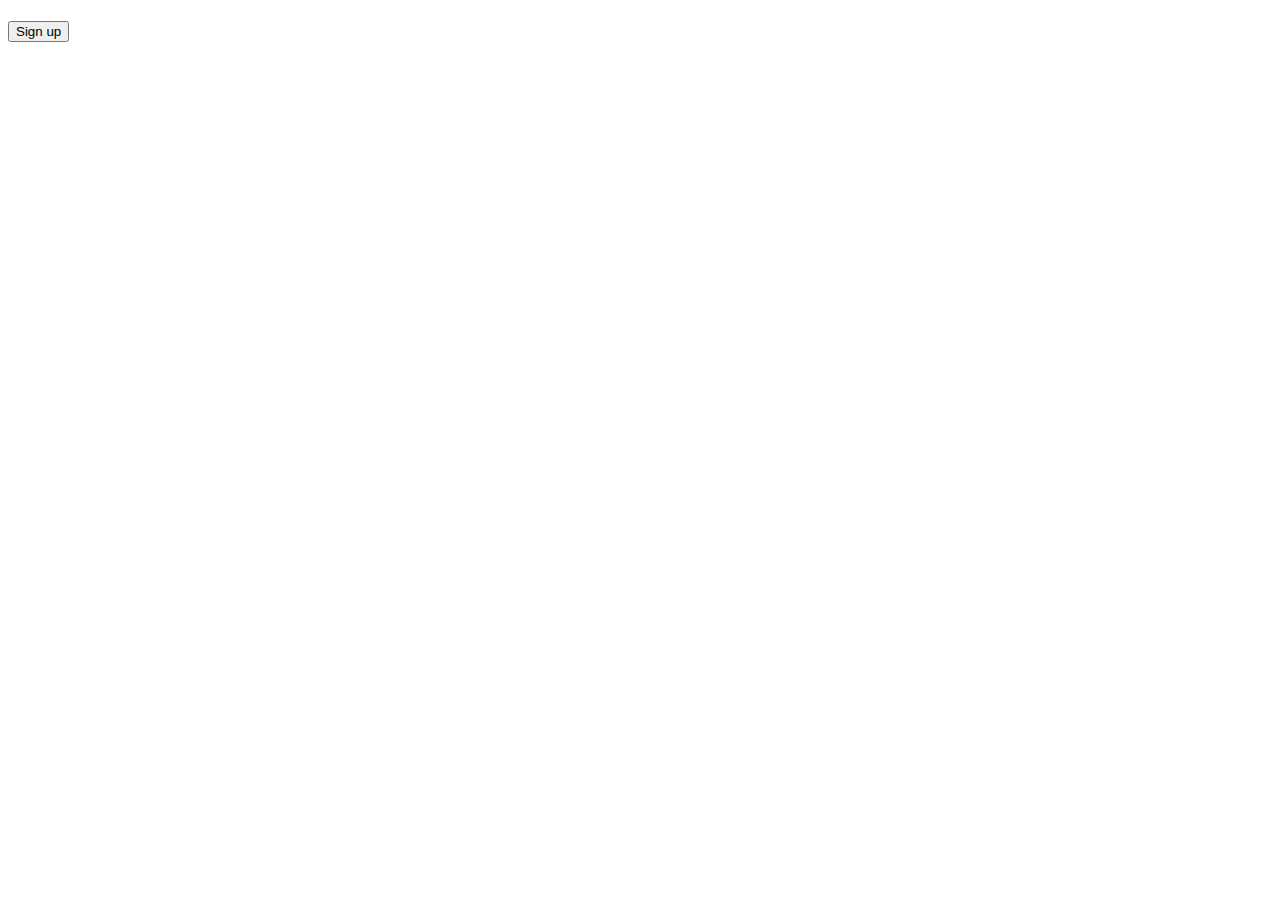
==== index.html @ 34a4ace8 "templete" ====
<!DOCTYPE html>
<html lang="en">
<head>
    <meta charset="UTF-8">
    <meta http-equiv="X-UA-Compatible" content="IE=edge">
    <meta name="viewport" content="width=device-width, initial-scale=1.0">
    <title>Document</title>
</head>
<body>
    <header>
        <picture></picture>
        <div>
            <a href=""></a>
            <a href=""></a>
            <a href=""></a>
        </div>
    </header>
    <main>
        <div>
            <div></div>
            <div>
                <picture></picture>
            </div>
        </div>
        <div>
            <h1></h1>
            <div>
                <div></div>
                <div></div>
                <div></div>
                <div></div>
            </div>
        </div>
        <div>
            <p></p>
        </div>
        <div>
            <div>
                <h3></h3>
                <p></p>
            </div>
            <div>
                <button>Sign up</button>
            </div>
        </div>
    </main>
    <footer></footer>
</body>
</html>
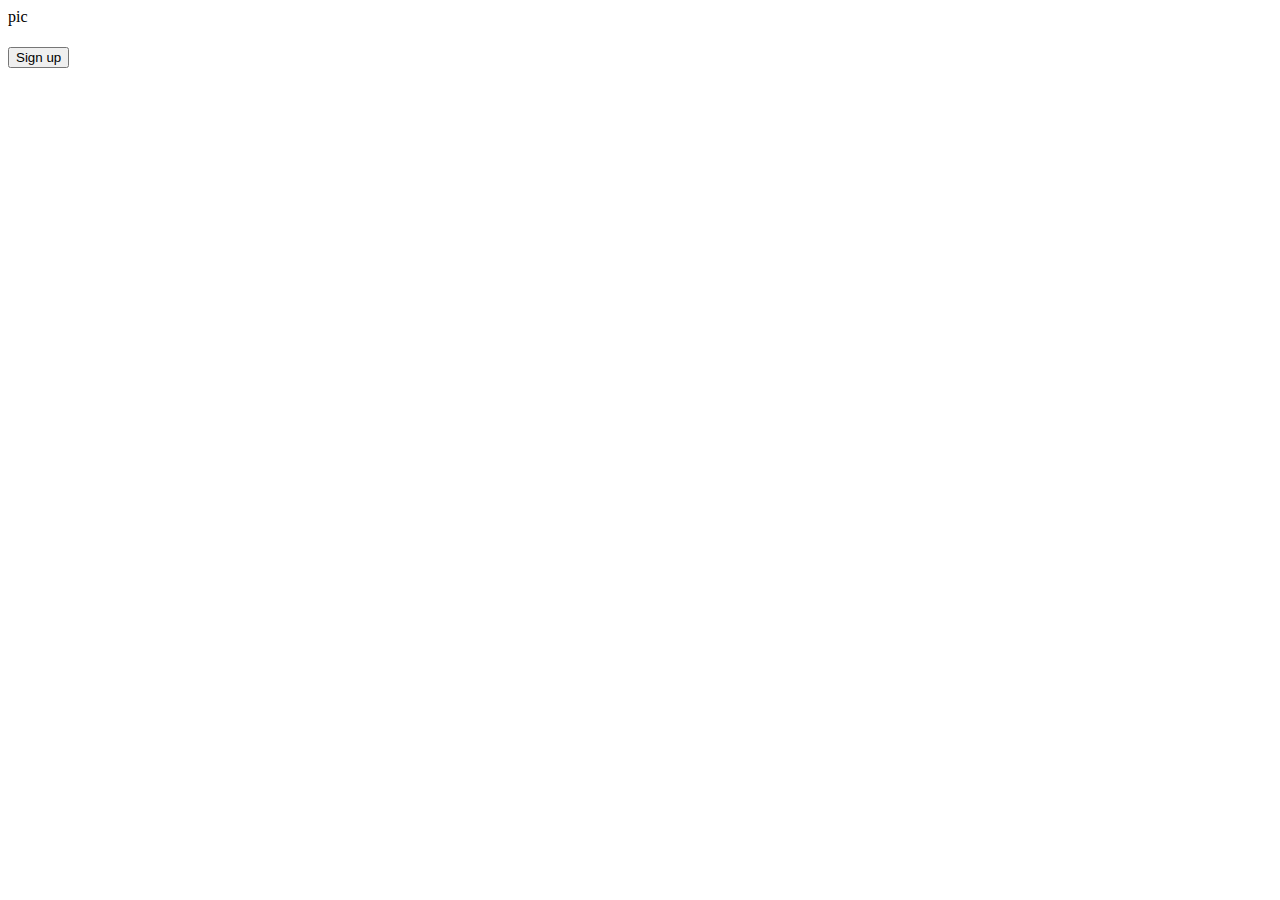
==== commit 888ec484: "Update index.html" ====
--- a/index.html
+++ b/index.html
@@ -8,7 +8,7 @@
 </head>
 <body>
     <header>
-        <picture></picture>
+        <picture>pic</picture>
         <div>
             <a href=""></a>
             <a href=""></a>
@@ -46,4 +46,4 @@
     </main>
     <footer></footer>
 </body>
-</html>+</html>
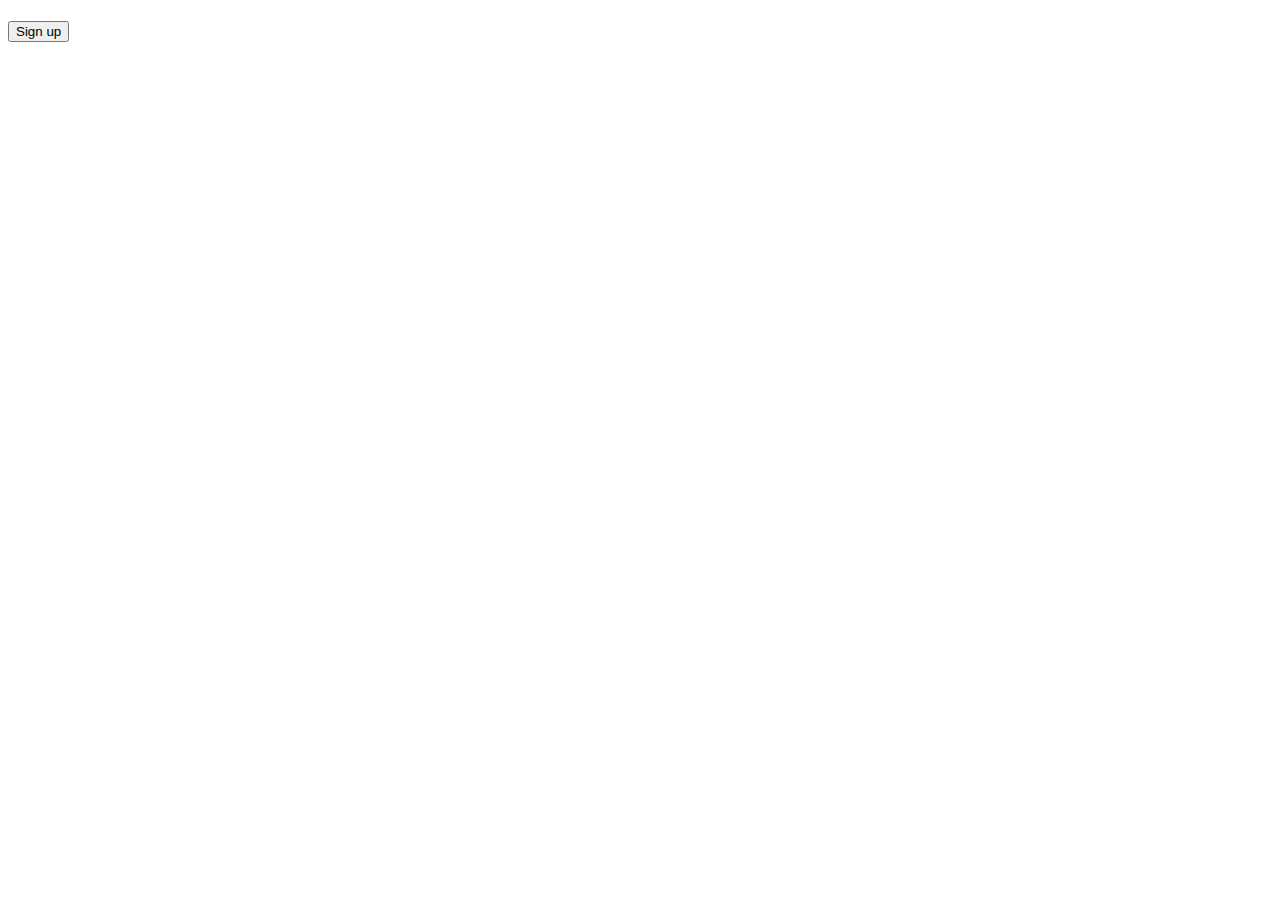
==== commit cac72534: "Update index.html" ====
--- a/index.html
+++ b/index.html
@@ -8,7 +8,7 @@
 </head>
 <body>
     <header>
-        <picture>pic</picture>
+        <picture></picture>
         <div>
             <a href=""></a>
             <a href=""></a>
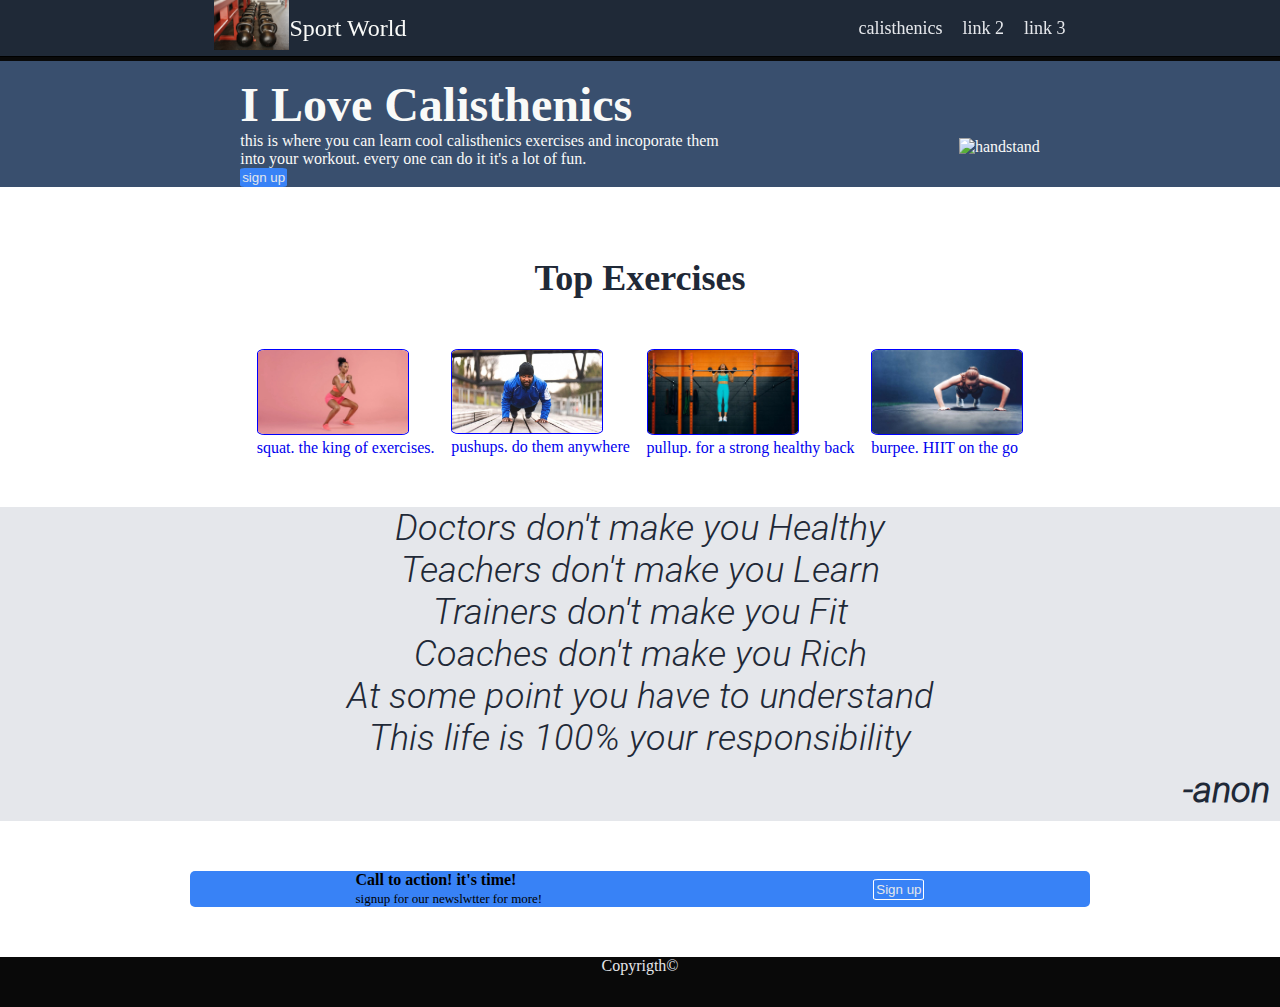
==== commit 3f209694: "solo project" ====
--- a/index.html
+++ b/index.html
@@ -4,46 +4,91 @@
     <meta charset="UTF-8">
     <meta http-equiv="X-UA-Compatible" content="IE=edge">
     <meta name="viewport" content="width=device-width, initial-scale=1.0">
-    <title>Document</title>
+    <title>calisthenics</title>
+    <link rel="stylesheet" href="./styles/style.css">
 </head>
 <body>
     <header>
-        <picture></picture>
-        <div>
-            <a href=""></a>
-            <a href=""></a>
-            <a href=""></a>
+        <a href="./index.html" class="logo">
+            <picture>
+                <img src="./resources/images/logo.jpg" alt="to the home page">
+            </picture>
+            <span class="default">Sport World</span>
+            <span class="hover">To Homepage</span>
+        </a>
+        <div class="nav">
+            <a href="./calisthenics.html">calisthenics</a>
+            <a href="">link 2</a>
+            <a href="">link 3</a>
         </div>
     </header>
     <main>
-        <div>
-            <div></div>
+        <div class="hero">
             <div>
-                <picture></picture>
+                <h1>i love calisthenics</h1>
+                <p>this is where you can learn cool calisthenics exercises and incoporate them</p>
+                <p>into your workout. every one can do it it's a lot of fun.</p>
+                <button class="signupbutton">sign up</button>
+            </div>
+            <div class="hero-img">
+                <picture>
+                    <img src="./resources/images/handstand.jpg" alt="handstand">
+                </picture>
             </div>
         </div>
-        <div>
-            <h1></h1>
-            <div>
-                <div></div>
-                <div></div>
-                <div></div>
-                <div></div>
+        <div  class="best-selection">
+            <h2>top exercises</h2>
+            <div class="suggestions">
+                <a href="https://www.healthline.com/health/squat-variations" target="_blank">
+                    <picture>
+                        <img src="./resources/images/squat.jpg" alt="squat">
+                    </picture>
+                    <span>squat. the king of exercises.</span> 
+                </a>
+
+                <a href="https://www.healthline.com/health-news/drop-and-give-me-20-push-ups-linked-to-lower-heart-disease-risk" target="_blank">
+                    <picture>
+                        <img src="./resources/images/pushup.jpg" alt="pushup">
+                    </picture>
+                    <span>pushups. do them anywhere</span>
+                </a>
+                <a href="https://www.healthline.com/health/fitness/pull-up-vs-chin-up" target="_blank">
+                    <picture>
+                        <img src="./resources/images/pullup.png" alt="pullup">
+                    </picture>
+                    <span>pullup. for a strong healthy back</span>
+                </a>
+                <a href="https://www.healthline.com/health/dreaded-exercises-and-why-they-are-good-for-you" target="_blank">
+                    <picture>
+                        <img src="./resources/images/burpee.jpg" alt="burpee">
+                    </picture>
+                    <span>burpee. HIIT on the go</span>
+                </a>
             </div>
         </div>
-        <div>
-            <p></p>
+        <div class="quote">
+            <p>Doctors don't make you Healthy</p>
+            <p>Teachers don't make you Learn</p>
+            <p>Trainers don't make you Fit</p>
+            <p>Coaches don't make you Rich</p>
+            <p>At some point you have to understand</p>
+            <p>This life is 100% your responsibility</p>
+            <p class="source">-anon</p>
         </div>
-        <div>
+        <div class="signup">
             <div>
-                <h3></h3>
-                <p></p>
+                <h4>Call to action! it's time!</h4>
+                <span>signup for our newslwtter for more!</span>
             </div>
             <div>
-                <button>Sign up</button>
+                <button class="signupbutton">Sign up</button>
             </div>
         </div>
     </main>
-    <footer></footer>
+    <footer>
+        <span>
+            Copyrigth&#169
+        </span> 
+    </footer>
 </body>
-</html>
+</html>--- a/styles/style.css
+++ b/styles/style.css
@@ -0,0 +1,181 @@
+@font-face {
+    font-family: "lightitalic";
+    src: url(../resources/fonts/Roboto-LightItalic.ttf) format('truetype');
+}
+* {
+    margin: 0;
+    padding: 0;
+  }
+body{
+    display: flex;
+    flex-direction: column;
+    align-content: stretch;
+}
+.logo {
+    color:#f9faf8;
+    font-size: 24px;
+    margin-top: auto;
+    display: flex;
+    align-items: center;
+}
+.logo .default{
+    display: inline;
+    width: 120px;
+}
+
+.logo .hover{
+ display: none;
+ font-size: 21px;
+ width: 120px;
+}
+ .logo:hover .default{
+    display: none;
+ }
+ .logo:hover .hover{
+    display: inline;
+ }
+.logo img{
+    height: 50px;
+    width: auto;
+}
+header{
+    display: flex;
+    justify-content:space-between;
+    background-color: #1f2937;
+    justify-content:space-around;
+    border-bottom:1px solid;
+    box-shadow: 0px 4px #090909;
+    z-index: 10;
+    position: sticky;
+    top: 0;
+}   
+header a {
+    text-decoration: none;
+}
+.nav{
+    display: flex;
+    justify-content:space-evenly;
+    align-items: center;
+}
+.nav a{
+    font-size: 18px;
+    color: #e5e7eb;
+    margin-left: 20px;
+}
+
+.hero{
+    display: flex;
+    background-color: #394f6e;
+    align-items: center;
+    justify-content: space-evenly;
+    color: #f9faf8;
+    padding-top: 20px;
+}
+
+.hero h1{
+    font-size: 48px;
+    font-weight: extra-bold;
+    text-transform: capitalize; 
+}
+
+.signupbutton{
+    background-color: #3882f6;
+    color: #e5e7eb;
+    border: 0;
+    border-radius: 10%;
+    padding: 2px;
+}
+.hero-img img{
+    width: 280px;
+    height: auto;
+    padding-top: 30px;
+}
+
+.best-selection{
+    margin-top: 20px;
+    display: flex;
+    flex-direction: column;
+    align-items: center;
+    height: 300px;
+    justify-content: space-evenly;
+}
+
+.best-selection h2{
+    text-transform: capitalize; 
+    font-size: 36px;
+    font-weight: bolder;
+    color: #1f2937;
+}
+
+.best-selection a{
+    text-decoration: none;
+    
+    display: flex;
+    flex-direction: column;
+    box-shadow: none;
+}
+.best-selection a:visited {
+    color: black;
+  }
+.best-selection img{
+    width: 150px;
+    height: auto;
+    border: 1px solid blue;
+    border-radius: 5%;
+    object-fit: cover;
+}
+.suggestions{
+    display: flex;
+    width: 800px;
+    justify-content: space-evenly;
+}
+
+.quote{
+    width: 100%;
+    background-color: #e5e7eb;
+    color:#1f2937;
+    font-size: 36px;
+    font-family: 'lightitalic';
+    display: flex;
+    flex-direction: column;
+    align-items: center;
+    margin: auto;
+}
+
+.quote .source{
+    align-self: flex-end;
+    font-weight: bold;
+    padding: 10px;
+}
+
+.signup{
+    margin: auto;
+    margin-top: 50px;
+    display: flex;
+    width: 900px;
+    background-color: #3882f6;
+    border-radius: 5px;
+    justify-content: space-around;
+    align-items: center;
+}
+
+.signup button{
+    border: 1px solid white;
+}
+
+.signup span{
+    font-weight: lighter;
+    font-size: small;
+}
+
+footer{
+    background-color: #090909;
+    color: #e5e7eb;
+    width: 100%;
+    text-align: center;
+    margin-top: 50px;
+    height: 50px;
+}
+footer span{
+    padding-top: 10px;
+}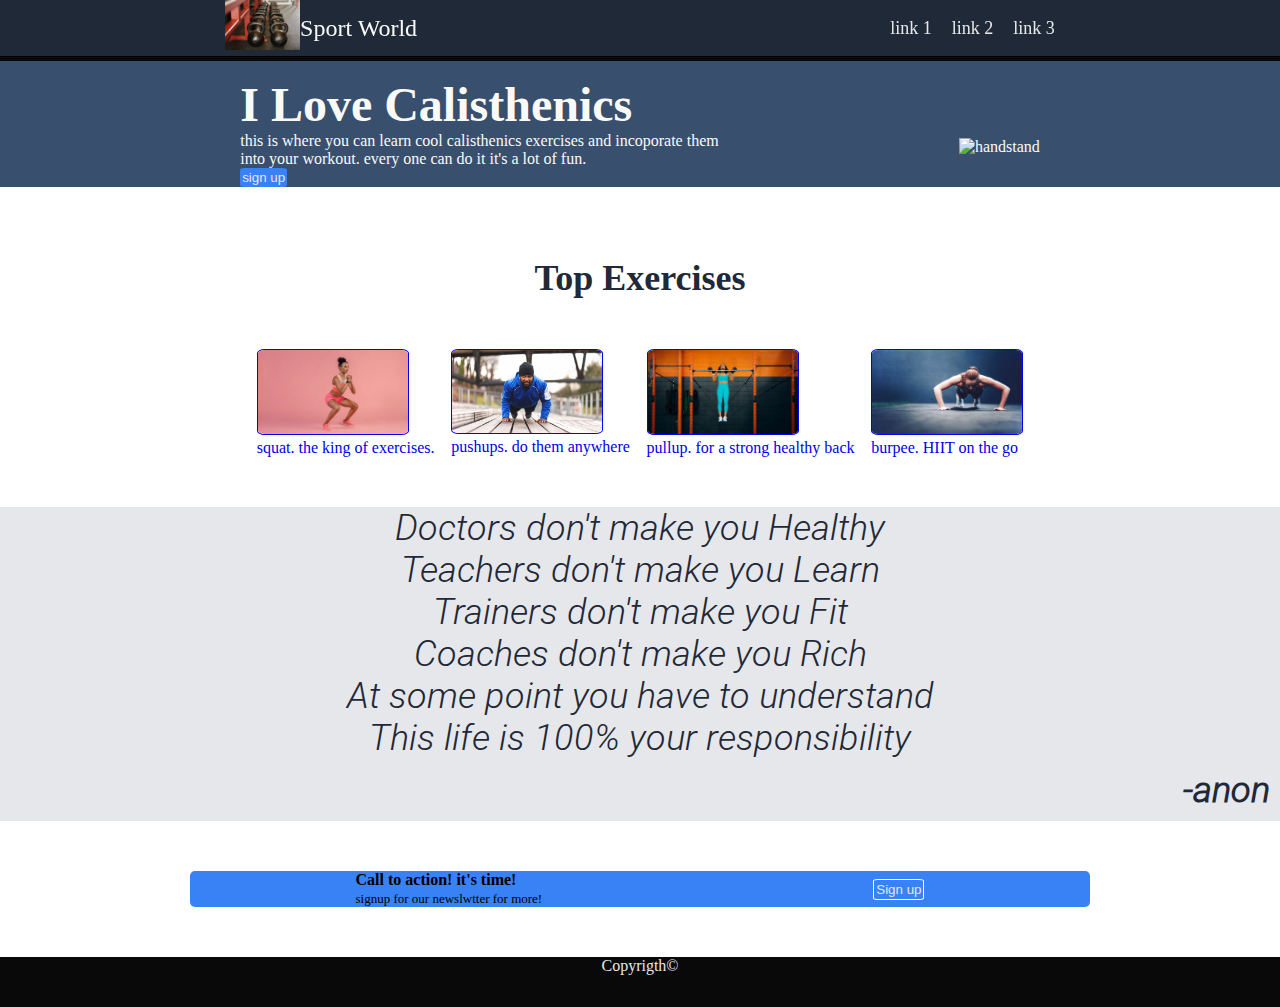
==== commit 224fa100: "unname header link" ====
--- a/index.html
+++ b/index.html
@@ -17,7 +17,7 @@
             <span class="hover">To Homepage</span>
         </a>
         <div class="nav">
-            <a href="./calisthenics.html">calisthenics</a>
+            <a href="">link 1</a>
             <a href="">link 2</a>
             <a href="">link 3</a>
         </div>
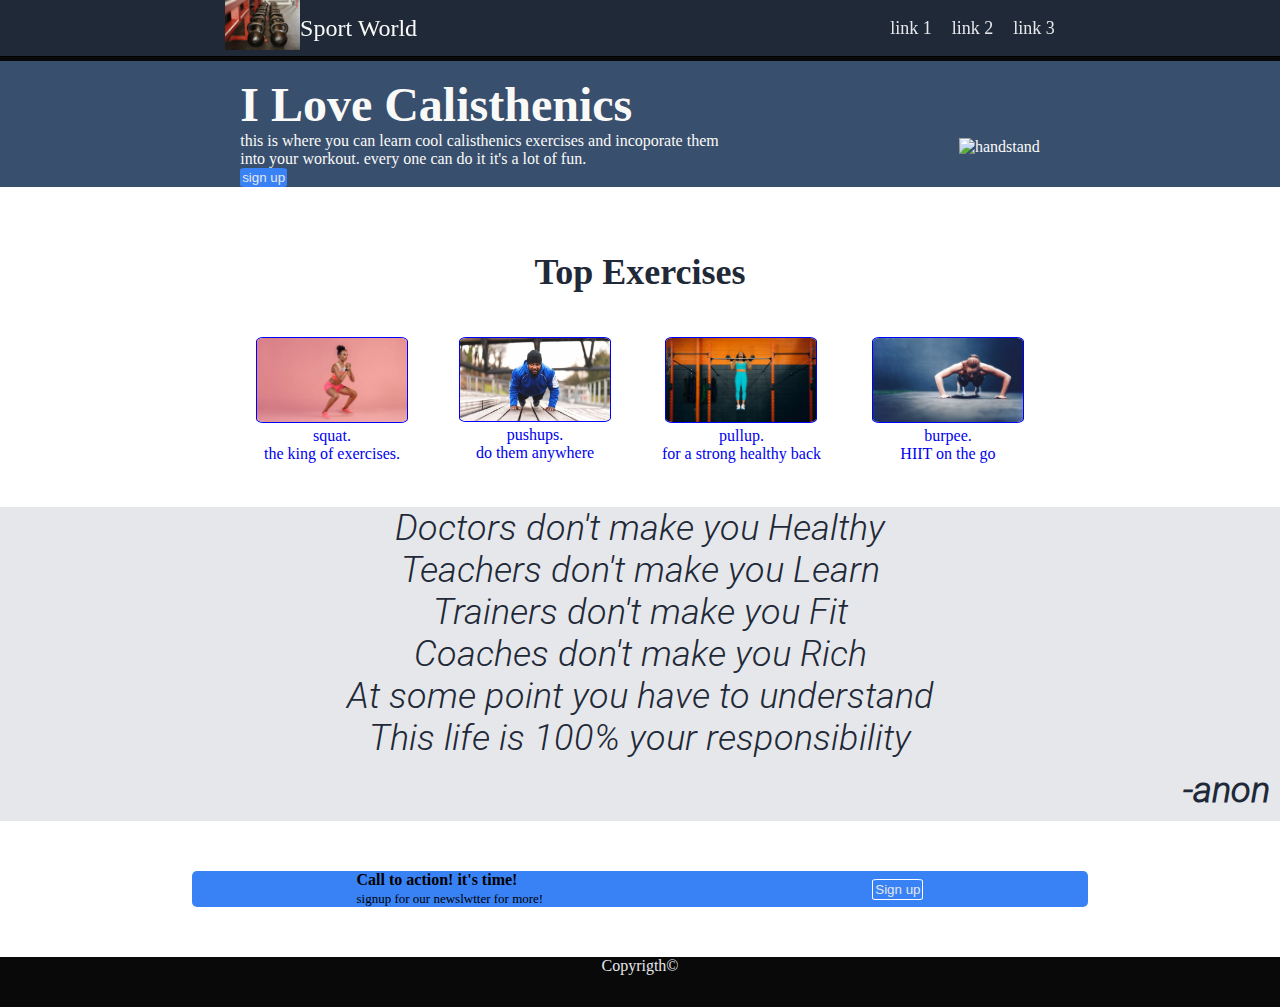
==== commit 43650fc6: "css fix for responsiveness" ====
--- a/index.html
+++ b/index.html
@@ -43,26 +43,26 @@
                     <picture>
                         <img src="./resources/images/squat.jpg" alt="squat">
                     </picture>
-                    <span>squat. the king of exercises.</span> 
+                    <span>squat.<br> the king of exercises.</span> 
                 </a>
 
                 <a href="https://www.healthline.com/health-news/drop-and-give-me-20-push-ups-linked-to-lower-heart-disease-risk" target="_blank">
                     <picture>
                         <img src="./resources/images/pushup.jpg" alt="pushup">
                     </picture>
-                    <span>pushups. do them anywhere</span>
+                    <span>pushups.<br> do them anywhere</span>
                 </a>
                 <a href="https://www.healthline.com/health/fitness/pull-up-vs-chin-up" target="_blank">
                     <picture>
                         <img src="./resources/images/pullup.png" alt="pullup">
                     </picture>
-                    <span>pullup. for a strong healthy back</span>
+                    <span>pullup.<br> for a strong healthy back</span>
                 </a>
                 <a href="https://www.healthline.com/health/dreaded-exercises-and-why-they-are-good-for-you" target="_blank">
                     <picture>
                         <img src="./resources/images/burpee.jpg" alt="burpee">
                     </picture>
-                    <span>burpee. HIIT on the go</span>
+                    <span>burpee.<br> HIIT on the go</span>
                 </a>
             </div>
         </div>
--- a/styles/style.css
+++ b/styles/style.css
@@ -126,8 +126,13 @@
 }
 .suggestions{
     display: flex;
-    width: 800px;
-    justify-content: space-evenly;
+    width: 60vw;
+    justify-content: space-between;
+    flex-wrap:wrap;
+}
+.suggestions a{
+    text-align: center;
+    
 }
 
 .quote{
@@ -152,7 +157,7 @@
     margin: auto;
     margin-top: 50px;
     display: flex;
-    width: 900px;
+    width: 70vw;
     background-color: #3882f6;
     border-radius: 5px;
     justify-content: space-around;
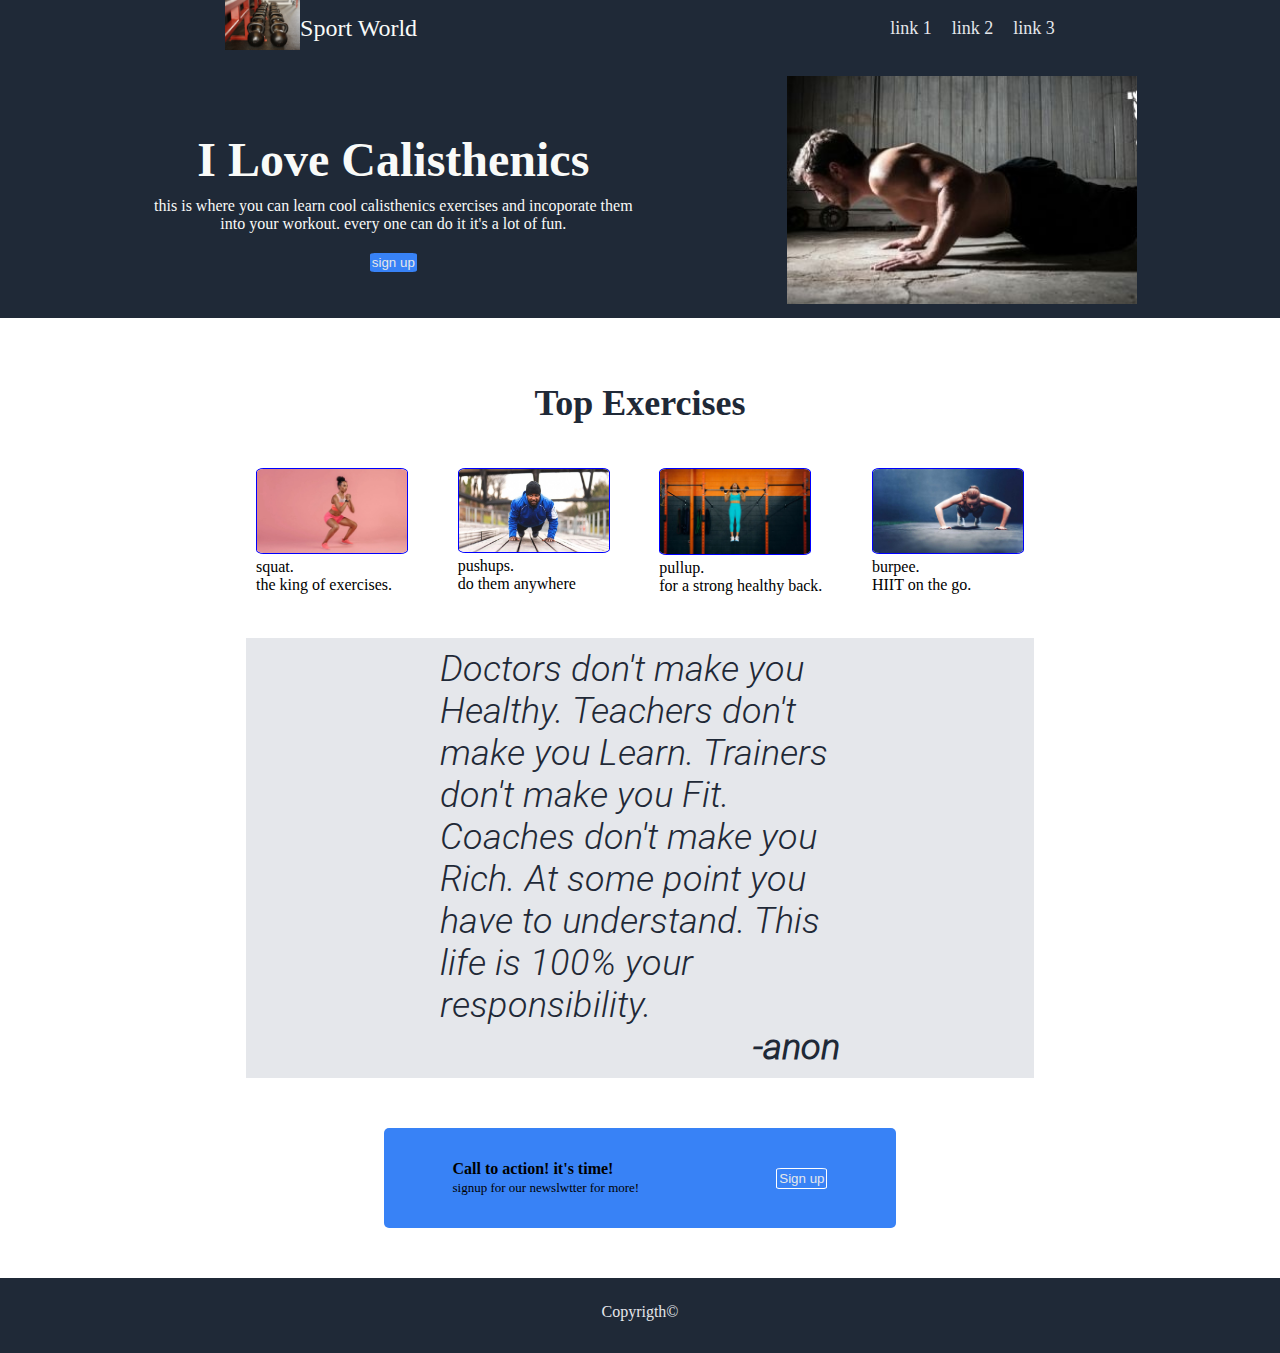
==== commit 29e3d004: "semantic and css fix" ====
--- a/index.html
+++ b/index.html
@@ -16,66 +16,69 @@
             <span class="default">Sport World</span>
             <span class="hover">To Homepage</span>
         </a>
-        <div class="nav">
+        <nav class="nav">
             <a href="">link 1</a>
             <a href="">link 2</a>
             <a href="">link 3</a>
-        </div>
+        </nav>
     </header>
     <main>
-        <div class="hero">
-            <div>
+        <section class="hero">
+            <div class="hero-intro">
                 <h1>i love calisthenics</h1>
-                <p>this is where you can learn cool calisthenics exercises and incoporate them</p>
-                <p>into your workout. every one can do it it's a lot of fun.</p>
+                <span>this is where you can learn cool calisthenics exercises and incoporate them
+                into your workout. every one can do it it's a lot of fun.</span><br>
                 <button class="signupbutton">sign up</button>
             </div>
             <div class="hero-img">
                 <picture>
-                    <img src="./resources/images/handstand.jpg" alt="handstand">
+                    <img src="./resources/images/hero.jpg" alt="hero picture">
                 </picture>
             </div>
-        </div>
-        <div  class="best-selection">
+        </section>
+        <section  class="best-selection">
             <h2>top exercises</h2>
             <div class="suggestions">
-                <a href="https://www.healthline.com/health/squat-variations" target="_blank">
+                <figure>
                     <picture>
                         <img src="./resources/images/squat.jpg" alt="squat">
                     </picture>
-                    <span>squat.<br> the king of exercises.</span> 
-                </a>
-
-                <a href="https://www.healthline.com/health-news/drop-and-give-me-20-push-ups-linked-to-lower-heart-disease-risk" target="_blank">
+                    <figcaption>squat.<br> the king of exercises.</figcaption>
+                </figure>
+                <figure>
                     <picture>
                         <img src="./resources/images/pushup.jpg" alt="pushup">
                     </picture>
-                    <span>pushups.<br> do them anywhere</span>
-                </a>
-                <a href="https://www.healthline.com/health/fitness/pull-up-vs-chin-up" target="_blank">
+                    <figcaption>pushups.<br> do them anywhere</figcaption>
+                </figure>
+                <figure>
                     <picture>
                         <img src="./resources/images/pullup.png" alt="pullup">
                     </picture>
-                    <span>pullup.<br> for a strong healthy back</span>
-                </a>
-                <a href="https://www.healthline.com/health/dreaded-exercises-and-why-they-are-good-for-you" target="_blank">
+                    <figcaption>pullup.<br> for a strong healthy back.</figcaption>
+                </figure>
+                <figure>
                     <picture>
                         <img src="./resources/images/burpee.jpg" alt="burpee">
                     </picture>
-                    <span>burpee.<br> HIIT on the go</span>
-                </a>
+                    <figcaption>burpee.<br> HIIT on the go.</figcaption>
+                </figure>
             </div>
-        </div>
-        <div class="quote">
-            <p>Doctors don't make you Healthy</p>
-            <p>Teachers don't make you Learn</p>
-            <p>Trainers don't make you Fit</p>
-            <p>Coaches don't make you Rich</p>
-            <p>At some point you have to understand</p>
-            <p>This life is 100% your responsibility</p>
-            <p class="source">-anon</p>
-        </div>
-        <div class="signup">
+        </section>
+        <section class="quote">
+            <figure>
+                <blockquote>
+                    Doctors don't make you Healthy. 
+                    Teachers don't make you Learn.
+                    Trainers don't make you Fit.
+                    Coaches don't make you Rich.
+                    At some point you have to understand.
+                    This life is 100% your responsibility.
+                </blockquote>
+                <figcaption  class="source">-anon</figcaption>
+            </figure>
+        </section>
+        <section class="signup">
             <div>
                 <h4>Call to action! it's time!</h4>
                 <span>signup for our newslwtter for more!</span>
@@ -83,7 +86,7 @@
             <div>
                 <button class="signupbutton">Sign up</button>
             </div>
-        </div>
+        </section>
     </main>
     <footer>
         <span>
--- a/styles/style.css
+++ b/styles/style.css
@@ -43,9 +43,6 @@
     justify-content:space-between;
     background-color: #1f2937;
     justify-content:space-around;
-    border-bottom:1px solid;
-    box-shadow: 0px 4px #090909;
-    z-index: 10;
     position: sticky;
     top: 0;
 }   
@@ -65,7 +62,7 @@
 
 .hero{
     display: flex;
-    background-color: #394f6e;
+    background-color: #1f2937;
     align-items: center;
     justify-content: space-evenly;
     color: #f9faf8;
@@ -86,11 +83,18 @@
     padding: 2px;
 }
 .hero-img img{
-    width: 280px;
+    width: 350px;
     height: auto;
-    padding-top: 30px;
+    padding-bottom: 10px;
 }
-
+.hero-intro{
+    max-width: 500px;
+    text-align: center;
+}
+.hero-intro>*{
+    margin-top: 20px;
+    margin-bottom: 10px;
+}
 .best-selection{
     margin-top: 20px;
     display: flex;
@@ -136,7 +140,7 @@
 }
 
 .quote{
-    width: 100%;
+    width: 60vw;
     background-color: #e5e7eb;
     color:#1f2937;
     font-size: 36px;
@@ -144,24 +148,29 @@
     display: flex;
     flex-direction: column;
     align-items: center;
+    padding: 10px;
     margin: auto;
 }
-
+.quote blockquote{
+    width: 400px;
+    
+}
 .quote .source{
-    align-self: flex-end;
+    display: block;
+    text-align: right;
     font-weight: bold;
-    padding: 10px;
 }
 
 .signup{
     margin: auto;
     margin-top: 50px;
     display: flex;
-    width: 70vw;
+    width: 40vw;
     background-color: #3882f6;
     border-radius: 5px;
     justify-content: space-around;
     align-items: center;
+    height: 100px;
 }
 
 .signup button{
@@ -174,13 +183,12 @@
 }
 
 footer{
-    background-color: #090909;
+    background-color: #1f2937;
     color: #e5e7eb;
     width: 100%;
     text-align: center;
+    justify-content: center;
     margin-top: 50px;
     height: 50px;
+    padding-top: 25px;
 }
-footer span{
-    padding-top: 10px;
-}